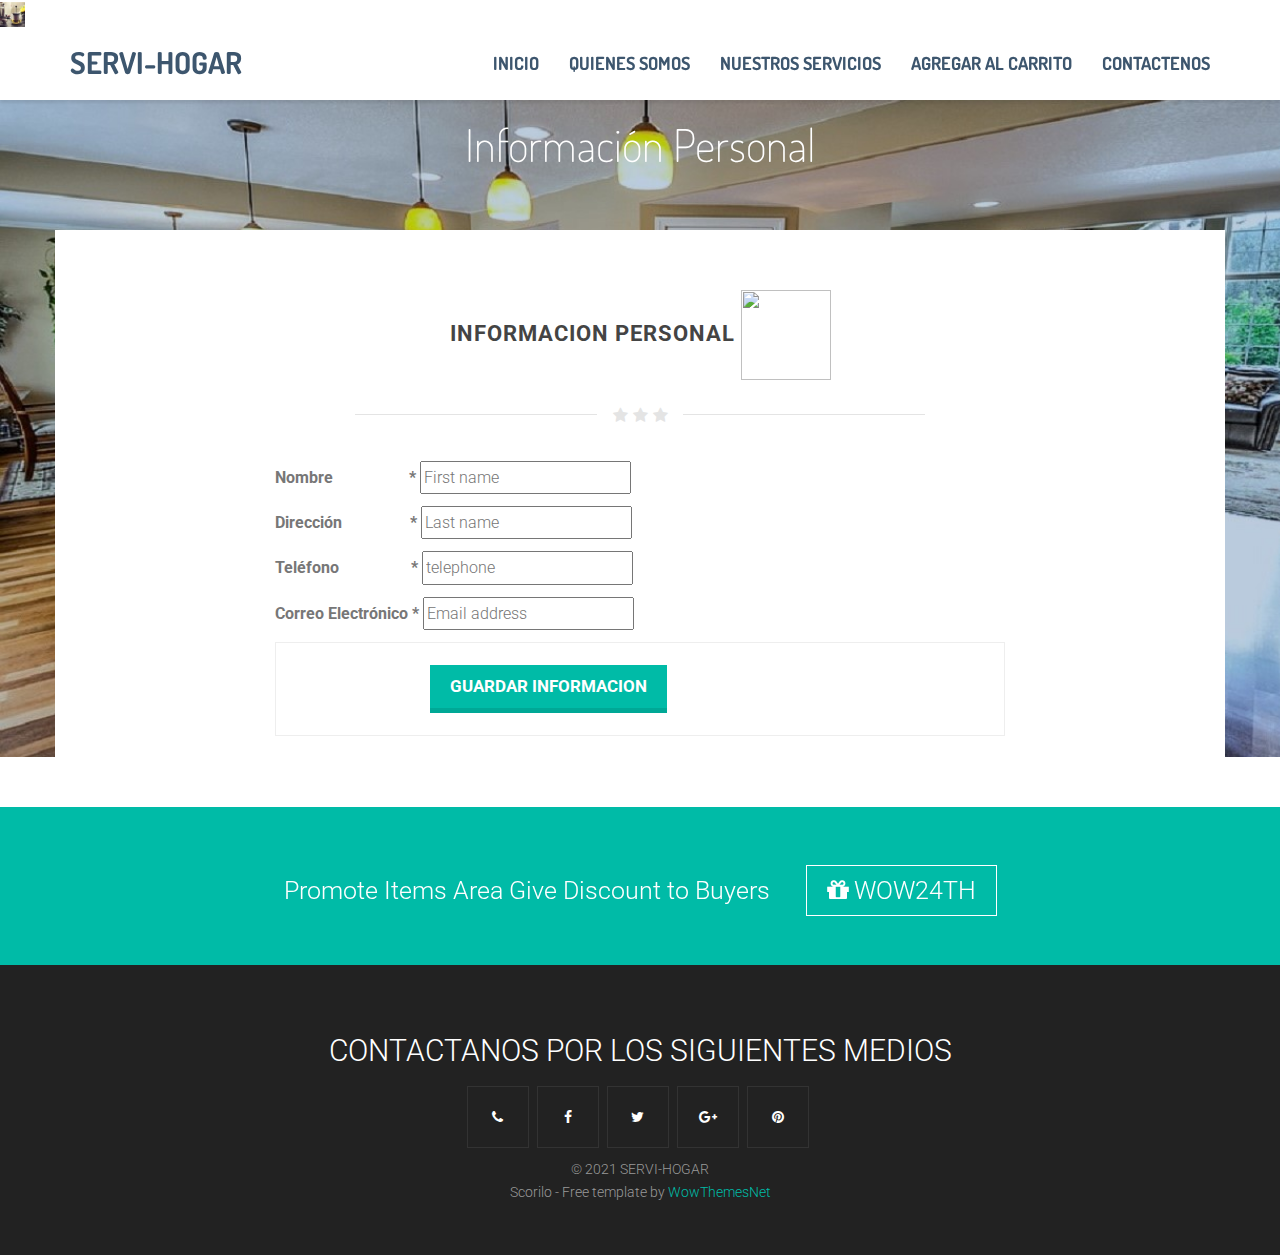
==== formularioCarrito.html @ 5433b6f9 "Add files via upload" ====
<!DOCTYPE html>
<html lang="es">
<head>
<meta charset="utf-8">
<meta name="viewport" content="width=device-width, initial-scale=1.0">
<meta name="generator" content="">
<link href="css/bootstrap.min.css" rel="stylesheet">
<link href="https://maxcdn.bootstrapcdn.com/font-awesome/4.6.3/css/font-awesome.min.css" rel="stylesheet">
<link href="css/style.css" rel="stylesheet">
<link href="https://fonts.googleapis.com/css?family=Dosis:200,300,400,500,600,700" rel="stylesheet">
<link href="https://fonts.googleapis.com/css?family=Roboto:200,300,400,500,600,700" rel="stylesheet">
<title>SERVI-HOGAR</title>

<body>
<!-- HEADER =============================-->
<HEAder class="item header margin-top-0">
    <div class="wrapper">
        <nav role="navigation" class="navbar navbar-white navbar-embossed navbar-lg navbar-fixed-top">
            <img width="25" height="25" src="images/scorilo2-70x70.jpg" alt="">
        <div class="container">
            <div class="navbar-header">
                <button data-target="#navbar-collapse-02" data-toggle="collapse" class="navbar-toggle" type="button">
                <i class="fa fa-bars"></i>
                <span class="sr-only">Toggle navigation</span>
                </button>
                <a href="index.html" class="navbar-brand brand"> SERVI-HOGAR </a>
            </div>
            <div id="navbar-collapse-02" class="collapse navbar-collapse">
                <ul class="nav navbar-nav navbar-right">
                    <li class="propClone"><a href="index.html">Inicio</a></li>
                    <li class="propClone"><a href="QuienesSomos.html">Quienes Somos</a></li>			
                    <li class="propClone"><a href="NuestrosServicios.html">Nuestros Servicios</a></li>
                    <li class="propClone"><a href="AgregaralCarrito.html">Agregar al Carrito</a></li>
                    <li class="propClone"><a href="contactenos.html">Contactenos</a></li>
                </ul>
            </div>
        </div>
        </nav>
        <div class="container">
            <div class="row">
                <div class="col-md-12 text-center">
                    <div class="text-pageheader">
                        <div class="subtext-image" data-scrollreveal="enter bottom over 1.7s after 0.0s">
                             Información Personal
                             
                        </div>
                    </div>
                </div>
            </div>
        </div>
    </div>
    <!-- CONTENT 1 =============================-->
<section class="item content">
    <div class="container toparea">
        <div class="underlined-title">
            <div class="editContent">
                <h1 class="text-center latestitems">INFORMACION PERSONAL   
                    <!-- AGREGAR IMAGEN  SEPT 21 =============================-->  
                    <img width="90" height="90" src="images/imagen inscripcion.jpg" alt=""></h1> 
                
                
            </div>
            <div class="wow-hr type_short">
                <span class="wow-hr-h">
                <i class="fa fa-star"></i>
                <i class="fa fa-star"></i>
                <i class="fa fa-star"></i>
                </span>
            </div>
        </div>
        <div id="edd_checkout_wrap" class="col-md-8 col-md-offset-2">
            <form name="formulario" id="formulario" method="get">
                <p id="edd-first-name-wrap">
                    <!--inicio de formulario-->		
                            
                    <!-- CALL TO ACTION sept 21<label class="edd-label" for="edd-first">
                    First Name <span class="edd-required-indicator">*</span>
                    </label>-->
                    <label class="edd-label" for="edd-first">
                    Nombre &nbsp;&nbsp;&nbsp;&nbsp;&nbsp;&nbsp;&nbsp;&nbsp;&nbsp;&nbsp;&nbsp;&nbsp;&nbsp;&nbsp;&nbsp;&nbsp;&nbsp;
                    <span class="edd-required-indicator">*</span>
                    </label>
                    <input class="edd-input required" type="text" name="edd_first" placeholder="First name" id="edd-first" value="" required="">
                </p>
    
                <p id="edd-last-name-wrap">
                    <!-- CALL TO ACTION sept 21<label class="edd-label" for="edd-last">
                    Last Name </label>-->
                    <label class="edd-label" for="edd-last">
                    Dirección &nbsp;&nbsp;&nbsp;&nbsp;&nbsp;&nbsp;&nbsp;&nbsp;&nbsp;&nbsp;&nbsp;&nbsp;&nbsp;&nbsp;&nbsp;
                    <span class="edd-required-indicator">*</span>
                    </label>
                    <input class="edd-input" type="text" name="edd_last" id="edd-last" placeholder="Last name" value="">
                </p>
    
                <p id="edd-last-telephone-wrap"><!-- SE AGREGA EL CAMPO TELEFONO sept 21>-->
                    <label class="edd-label" for="edd-last">
                    Teléfono &nbsp;&nbsp;&nbsp;&nbsp;&nbsp;&nbsp;&nbsp;&nbsp;&nbsp;&nbsp;&nbsp;&nbsp;&nbsp;&nbsp;&nbsp;&nbsp;
                    <span class="edd-required-indicator">*</span>
                    </label>
                    <input class="edd-input" type="text" name="edd_last" id="edd-last" placeholder="telephone" value="">
                </p>
                <p id="edd-email-wrap">
    
                    <!-- CALL TO ACTION sept 21<label class="edd-label" for="edd-email">
                    Email Address <span class="edd-required-indicator">*</span></label>-->
                    <label class="edd-label" for="edd-email">
                        Correo Electrónico <span class="edd-required-indicator">*</span></label>
                    <input class="edd-input required" type="email" name="edd_email" placeholder="Email address" id="edd-email" value="">
                </p>
            </form>
            <div id="edd_checkout_form_wrap" class="edd_clearfix">
                <form id="edd_purchase_form" class="edd_form" action="#" method="POST">
                    <fieldset id="edd_purchase_submit">
                        &nbsp;&nbsp;&nbsp;&nbsp;&nbsp;&nbsp;&nbsp;&nbsp;&nbsp;&nbsp;&nbsp;&nbsp;&nbsp;&nbsp;&nbsp;&nbsp;&nbsp;&nbsp;&nbsp;&nbsp;&nbsp;&nbsp;&nbsp;&nbsp;&nbsp;&nbsp;&nbsp;&nbsp;&nbsp;&nbsp;&nbsp;&nbsp;
                        <input type="hidden" name="edd_action" value="purchase">
                        <input type="hidden" name="edd-gateway" value="manual">
                        <!--CALL TO ACTION sept 21> <input type="submit" class="edd-submit button" id="edd-purchase-button" name="edd-purchase" value="Purchase">-->
                        <input type="submit" class="edd-submit button" id="edd-purchase-button" name="edd-purchase" value="Guardar Informacion">
                    </fieldset>
                </form>
            </div>
        </div>
    </div>
</section>
</HEAder>
</section>

<!-- CALL TO ACTION =============================-->
<section class="content-block" style="background-color:#00bba7;">
<div class="container text-center">
	<div class="row">
		<div class="col-sm-10 col-sm-offset-1">
			<div class="item" data-scrollreveal="enter top over 0.4s after 0.1s">
				<h1 class="callactiontitle"> Promote Items Area Give Discount to Buyers <span class="callactionbutton"><i class="fa fa-gift"></i> WOW24TH</span>
				</h1>
			</div>
		</div>
	</div>
</div>
</section>
<!-- FOOTER =============================-->
<div class="footer text-center">
	<div class="container">
		<div class="row">
			<p class="footernote">
				 <!--Connect with Scorilo-->
				 CONTACTANOS POR LOS SIGUIENTES MEDIOS
			</p>
			<ul class="social-iconsfooter">
				<li><a href="#"><i class="fa fa-phone"></i></a></li>
				<li><a href="#"><i class="fa fa-facebook"></i></a></li>
				<li><a href="#"><i class="fa fa-twitter"></i></a></li>
				<li><a href="#"><i class="fa fa-google-plus"></i></a></li>
				<li><a href="#"><i class="fa fa-pinterest"></i></a></li>
			</ul>
			<p>
				 &copy; 2021 SERVI-HOGAR<br/>
				 <!-- &copy; 2021 Your Website Name<br/>-->
				Scorilo - Free template by <a href="https://www.wowthemes.net/">WowThemesNet</a>
			</p>
		</div>
	</div>
</div>

<!-- SCRIPTS =============================-->
<script src="js/jquery-.js"></script>
<script src="js/bootstrap.min.js"></script>
<script src="js/anim.js"></script>
</body>
</html>
---- css/style.css ----
/*
Scorilo 1.0.1 - HTML Template by WowThemes.net
Visit: https://www.wowthemes.net
================================================== */
body {
	font-family:Roboto;
	font-weight:300;
	font-size:16px;
	color:#777;
	line-height:1.7;
}
h1,h2,h3,h4,h5,h6 {
	font-family:Roboto;
	font-weight:700;
}
.unstyle ul li,.unstyle ol li,ul.unstyle li,ol.unstyle li {
	list-style:none;
	line-height:inherit;
}
.text-left {
	text-align:left !Important;
}
a:hover {
	text-decoration:none;
}
.content-block {
	padding:50px 0;
	margin-top:50px;
}
.navbar-lg {
	min-height:76px;
}
.navbar-lg .navbar-brand {
	line-height:1;
	padding-top:20px;
	padding-bottom:26px;
	font-size:30px;
}
.navbar-toggle:before {
	background-image:url(../images/menu.png);
	background-repeat:no-repeat;
}
/*Color menus*/
header .navbar-white a {
	color:#3D566E;
	/*color: #ff0000;*/
	font-weight:700;
}
.item.content,.item.portfolio,.item.team,.item.pricing,.item.contact {
	padding-top:40px;
	padding-bottom:0px;
}
.padding-top-100 {
	padding-top:180px !important;
}
.padding-bottom-40 {
	padding-bottom:40px !important;
}
header .navbar-white {
	background:#fff;
	box-shadow:0px 3px 2px 0px rgba(50,50,50,0.1);
}

/*BANNER HOGAR*/
.item.header {
	background-image:url(../images/banner.jpg);
	background-repeat:no-repeat;
	background-position:0% top;
	background-size:cover;
	background-attachment:scroll;
	background-color:rgba(0,0,0,0);
}
.navbar-nav,.navbar>.container .navbar-brand {
	font-family:Dosis;
	text-transform:uppercase;
}
	
/*Texto en la imagen banner*/	
	.text-homeimage {
	text-align:center;
	color:#FFF;
	/*color:#00bba7;*/
	
	z-index:2;
	position:relative;
	font-size:75px;
	line-height:90px;
	text-transform:uppercase;
	padding-top:190px;
	padding-bottom:190px;
	font-weight:700;
	font-family:Dosis;
}
.text-pageheader {
	 text-align:center;
	color:#fff;
	z-index:2;
	position:relative;
	font-size:45px;
	line-height:90px;
	text-transform:uppercase;
	padding-top:100px;
	padding-bottom:100px;
	font-weight:700;
	font-family:Dosis;
}
.subtext-image {
	text-transform:none;
	font-weight:100 !Important;
}
.toparea {
	background:#fff;
	margin-top:-100px;
	padding-top:30px;
}

/*Texto aseo para el hogar*/
.numbertext {
	font-weight:700;
	font-size:20px;
	line-height:38px;
	color:#444;
	/*color:#ff0000;*/
	
	text-transform:uppercase;
	display:block;
	margin-bottom:10px;
}

/*imagenes servicios*/
.numberstep {
	background-color:#00bba7;
	border-radius:50%;
	color:#fff;
	margin-right:4px;
	text-align:center;
	height:60px;
	width:60px;
	line-height:60px;
	display:inline-block;
	font-size:25px;
	font-weight:700;
	margin-top:20px;
}
h1.latestitems {
	font-size:22px;
	line-height:28px;
	color:#444;
	text-transform:uppercase;
	letter-spacing:1px;
	margin-top:0;
}
.wow-hr {
	position:relative;
	font-size:0;
	text-align:center;
	height:24px;
	margin:auto;
	margin-top:2%;
	margin-bottom:3%;
	width:50%;
	padding:2px 0;
	overflow:hidden;
	clear:both;
}
.wow-hr-h:before {
	left:-13px;
	margin-left:-50%;
	background:#f7f7f7;
}
.wow-hr-h:after {
	left:13px;
	margin-right:-50%;
}
.wow-hr-h:before,.wow-hr-h:after {
	display:inline-block;
	content:"";
	height:1px;
	width:50%;
	margin-top:9px;
	vertical-align:top;
	position:relative;
	background-color:#e4e4e4;
}
.wow-hr-h i {
	font-size:16px;
	line-height:20px;
	height:20px;
	width:20px;
	vertical-align:top;
	text-align:center;
	color:#e4e4e4;
}
.paddingtop0 {
	padding-top:0 !Important;
}
.paddingbottom20 {
	padding-bottom:20px !Important;
}
.homebrowseitems {
	text-decoration:none;
	background-color:#00bba7;
	font-weight:700;
	font-size:20px;
	border:0;
	padding:13px 39px;
	letter-spacing:1px;
	margin-top:-20px;
	display:inline-block;
	color:#fff;
	margin-bottom:0px;
}
.homebrowseitemsicon {
	color:#fff;
	display:inline-block;
	padding:13px 20px;
	margin-top:-13px;
	margin-bottom:-13px;
	margin-right:-39px;
	margin-left:15px;
	background:rgba(0,0,0,0.2);
}
a.homebrowseitems:hover {
	color:#fff;
	opacity: 0.8;
}
/*==============================================* SHOP *===============================================*/
img {
	max-width: 100%;
}
/*Product Box*/
.maxproduct {
	max-height:300px;
	overflow:hidden;
	display:inline-block;
}
.productbox {
	background:#fff;
	padding:13px;
	border:1px solid #e4e4e4;
	margin-bottom:30px;
}
.latest-items .productbox {
	margin-bottom:30px;
}
.productbox h1 {
	display:block;
	font-size:17px;
	text-transform:uppercase;
	margin-top:15px;
	border-bottom:double medium #eee;
	padding-bottom:15px;
	margin-bottom:10px;
	font-weight:500;
	color:#333;
}
.product-details {
	padding:6px 0 0 0;
	text-align:center;
	color:#444;
}
.productbox .price {
	font-weight:400;
}
.shopsection .productbox {
	margin-bottom:30px;
}
.captionshop {
	display:none;
	position:absolute;
	top:0;
	left:0;
	background-color:#00bba7;
	width:100%;
	height:100%;
}
.captionshop h3,.captionshop p {
	color:#fff;
	margin:20px;
}
.captionshop h3 {
	margin:30px 20px 10px;
}
.captionshop p {
	font-size:15px;
	margin:0 20px 15px;
}
.captionshop a.learn-more {
	padding:8px 12px;
	background:transparent;
	color:#fff;
	font-weight:bold;
	text-decoration:none;
	border:1px solid;
	display:inline-block;
	min-width:120px;
	text-transform:uppercase;
	font-size:16px;
}
.captionshop a.learn-more.detailslearn {
	margin-left:-1px;
}
.captionshop a.learn-more:hover {
	background:#fff;
	color:#00bba7;
	display:inline-block;
	border:1px solid #fff;
}
.fadeshop {
	position:relative;
	 max-height:300px;
}
.properties-box {
	padding:20px 20px 15px 20px;
	border:1px solid #e4e4e4;
	margin-top:25px;
	clear:both;
	float:none;
	line-height:1.7;
}
.slide-text {
	position:relative;
	color:#666;
	overflow:hidden;
	text-align:center;
	font-size:22px;
	font-weight:300;
	line-height:35px;
	max-width:75%;
	margin:0px auto;
	margin-top:0px;
}
.edd-submit.button {
	font-size:20px;
	border:0px;
	padding:7px 20px;
	text-decoration:none;
	color:#444;
	text-align:center;
	font-weight:400;
	background:#fff;
	text-transform:uppercase;
	border-radius:0;
	border-bottom:5px solid rgba(0,0,0,0.1);
	background-color:#00bba7;
	color:#fff;
}
.edd-submit.button,.edd-submit.button:visited {
	background-color:#00bba7;
	color:#fff;
	border-bottom:5px solid rgba(0,0,0,0.1);
}
.edd-submit.button:hover {
	opacity:0.8;
}
.rightarea-price .edd-submit.button {
	font-size:25px;
	padding:14px 25px;
	text-decoration:none;
	color:#fff;
	text-align:center;
	font-weight:400;
	border-bottom:5px solid rgba(0,0,0,0.1);
	text-transform:uppercase;
	border-radius:0;
}
.rightarea-price .edd_purchase_submit_wrapper a.edd-add-to-cart.edd-has-js,.rightarea-price .edd-submit.button {
	display:block;
}
.edd-submit.button.active,.edd-submit.button:focus,.edd-submit.button:hover {
	color:#fff;
}
#edd-purchase-button,.edd-submit,input[type=submit].edd-submit {
	background-color:#00bba7;
	color:#fff;
	border:0;
	border-radius:0;
	border-bottom:5px solid rgba(0,0,0,0.1);
	font-size:17px;
	font-weight:700;
}
#edd_checkout_cart a.edd-cart-saving-button,th input[type=submit].edd-submit {
	text-decoration:none;
	padding:4px 10px;
	text-transform:none;
	font-size:14px;
	background:#fff;
	color:#444;
	border:1px solid #eee;
	font-weight:500;
}
#edd_checkout_cart input.edd-item-quantity {
	padding-left:10px;
}
.edd-cart-added-alert {
	border:2px solid green;
	padding:7px 10px;
	margin-bottom:30px;
	float:right;
	display:inline;
	margin-left:20px;
}
.btn-buynow {
	font-size:25px;
	padding:14px 25px;
	text-decoration:none;
	color:#fff;
	text-align:center;
	font-weight:400;
	border-bottom:5px solid rgba(0,0,0,0.1);
	text-transform:uppercase;
	border-radius:0;
	display:block;
	background:#33c9b9;
}
.rightarea-price .edd-cart-ajax-alert {
	display:inline;
}
.rightarea-price .edd-cart-added-alert {
	border:2px solid green;
	padding:16px 10px;
	top:2px;
	position:absolute;
	margin-left:20px;
	clear:both;
	float:none;
	margin-bottom:0px;
}
.rightarea-price .edd_download_purchase_form {
	margin-bottom:0;
}
.rightarea-price .edd_go_to_checkout {
	clear:both;
	float:none;
	margin-bottom:0px;
}
.rightarea-price .edd-submit.button {
	display:block;
	clear:both;
	float:none;
	margin-bottom:0px;
}
.edd_empty_cart {
	padding:20px;
	display:block;
	background-color:#fcf8e3;
	border:#faebcc 1px solid;
	color:#8a6d3b;
	text-align:center;
	margin-bottom:200px;
}
.headercart {
	color:#fff;
	font-size:21px;
	display:block;
	padding-top:45px;
	font-weight:300;
	letter-spacing:1px;
	z-index:2;
	position:relative;
}
.headercart a {
	z-index:2;
	position:relative;
	color:#fff;
}
.filtertagscats a {
	color:#999;
	border:1px solid #ccc;
	padding:5px 10px;
	margin-right:10px;
	margin-bottom:13px;
	display:inline-block;
	text-transform:uppercase;
	font-size:13px !Important;
}
table#edd_purchase_receipt td,table#edd_purchase_receipt th,table#edd_purchase_receipt_products td,table#edd_purchase_receipt_products th {
	text-align:left;
	border:1px solid #eee;
	padding:10px;
}
#edd_checkout_cart {
	text-align:left;
	width:100%;
	border:none;
	margin:0 0 21px;
	table-layout:auto;
}
#edd_checkout_cart .edd_cart_header_row th {
	background:#fafafa;
	padding:1.387em;
}
#edd_checkout_cart td,#edd_checkout_cart th {
	text-align:left;
	border:1px solid #eee;
	color:#666;
	padding:.5em 1.387em;
}
#edd_checkout_form_wrap fieldset {
	border:1px solid #eee;
	padding:1.387em;
	margin:0 0 21px;
}
legend {
	display:inline-block !Important;
}
#edd_checkout_form_wrap label {
	font-weight:700;
	display:block;
	position:relative;
	line-height:100%;
	font-size:95%;
	margin:0 0 5px;
}
#edd_checkout_form_wrap input[type=text],#edd_checkout_form_wrap input[type=email],#edd_checkout_form_wrap input[type=password],#edd_checkout_form_wrap input[type=tel],#edd_checkout_form_wrap textarea {
	padding:4px 6px;
}
#edd_checkout_form_wrap input.edd-input,#edd_checkout_form_wrap textarea.edd-input {
	display:inline-block;
	width:100%;
	border:1px solid #eee;
}
.myaccountsection legend {
	-webkit-padding-start:0;
	text-transform:uppercase;
	margin-bottom:20px;
	font-weight:700;
	display:block;
}
.myaccountsection #edd_login_form {
	margin-top:20px;
}
.myaccountsection #edd_login_form input,.myaccountsection #edd_login_form select {
	margin-bottom:0;
	margin-left:10px;
}
.myaccountsection #edd_login_form input[type="submit"] {
	margin-left:0px;
}
.myaccountsection input,.myaccountsection select {
	margin-bottom:20px;
	padding:7px 5px;
}
.myaccountsection input[type="submit"] {
	background:#333;
	padding:7px 20px;
	color:#fff;
	border:0px;
	margin-left: 0px;
}
/* WOW Fancy Box 3================================================== */
.infoarea .maintitle,.maintitle {
	font-size:22px;
	line-height:28px;
	color:#444;
	text-transform:uppercase;
	margin-bottom:40px;
	letter-spacing:1px;
}
.infoareaicon {
	font-size:40px;
	position:absolute;
	top:-18px;
	left:43%;
	background:#fff;
	padding-left:10px;
	padding-right:10px;
	color:#00bba7;
}
.infoareawrap {
	border:1px solid #eee;
	padding:20px;
}
.infoareawrap h1.subtitle {
	margin-top:20px;
	color:#444;
	text-transform:uppercase;
	font-size:16px;
	letter-spacing:1px;
	margin-bottom: 15px;
}
/* the text box */
.slide-text {
	position:relative;
	color:#666;
	overflow:hidden;
	text-align:center;
	font-size:22px;
	font-weight:300;
	line-height:35px;
	max-width:75%;
	margin:0px auto;
}
.slide-text img {
	border-radius:50%;
	max-width:100px;
	margin:20px 0;
}
.slide-text p {
	margin-top:0px;
	font-size:19px;
}
.slide-text a p {
	color:#666;
}
.slide-text h2 {
	font-style:normal;
	font-size:24px;
	line-height:28px;
	color:#444;
	text-transform:uppercase;
	letter-spacing:1px;
	margin-bottom:15px;
	margin-top:0;
}
.callactiontitle {
	font-size:25px;
	font-weight:300;
	color:#fff;
}
.callactionbutton {
	border:1px solid;
	padding:10px 20px;
	margin-left:30px;
}
.footer ul.social-iconsfooter li {
	display:inline-block;
	float:none;
	position:relative;
	background:transparent;
	margin-right:5px;
	border:1px solid #333;
}
.footer ul.social-iconsfooter li a {
	color:#fff;
	width:60px;
	height:60px;
	line-height:60px;
	display:inline-block;
}
.footer {
	background:#222;
	color:#999;
	font-size:14px;
	padding:60px 0 40px 0;
	margin-top:0px;
}
ul,ol {
	-moz-padding-start:0px;
	-webkit-padding-start:0px;
	-khtml-padding-start:0px;
	-o-padding-start:0px;
	padding-start:0px;
	padding-left:0px;
}
.footernote {
	font-size:30px;
	color:#fff;
}
.footer a {
	color:#00bba7;
}
#contactform input,#contactform textarea {
	border:0px;
	border:1px solid #eee;
	width:100%;
	background-color:transparent;
	padding:14px 10px;
	margin-bottom:20px;
	border-radius:0;
	font-size:14px;
}
#contactform .btn {
	background:#333;
	color:#fff;
	border:1px solid #333;
	font-size:16px;
	font-weight:700;
	text-transform:uppercase;
}
.done {
	display:none;
}
.error input,input.error,.error textarea,textarea.error {
	background-color:#ffffff;
	border-bottom:2px solid orangered !Important;
	transition:border linear 0.2s,box-shadow linear 0.2s;
}
@media (min-width:768px) {
	.navbar-lg .navbar-nav>li>a {
		padding-top:26px;
		padding-bottom:26px;
		 font-size:18px;
	}
	.navbar-lg .navbar-nav>li>a:hover,.navbar-lg .navbar-nav>li>a:active {
		background:#fff;
		color: #00bba7;
	}
}
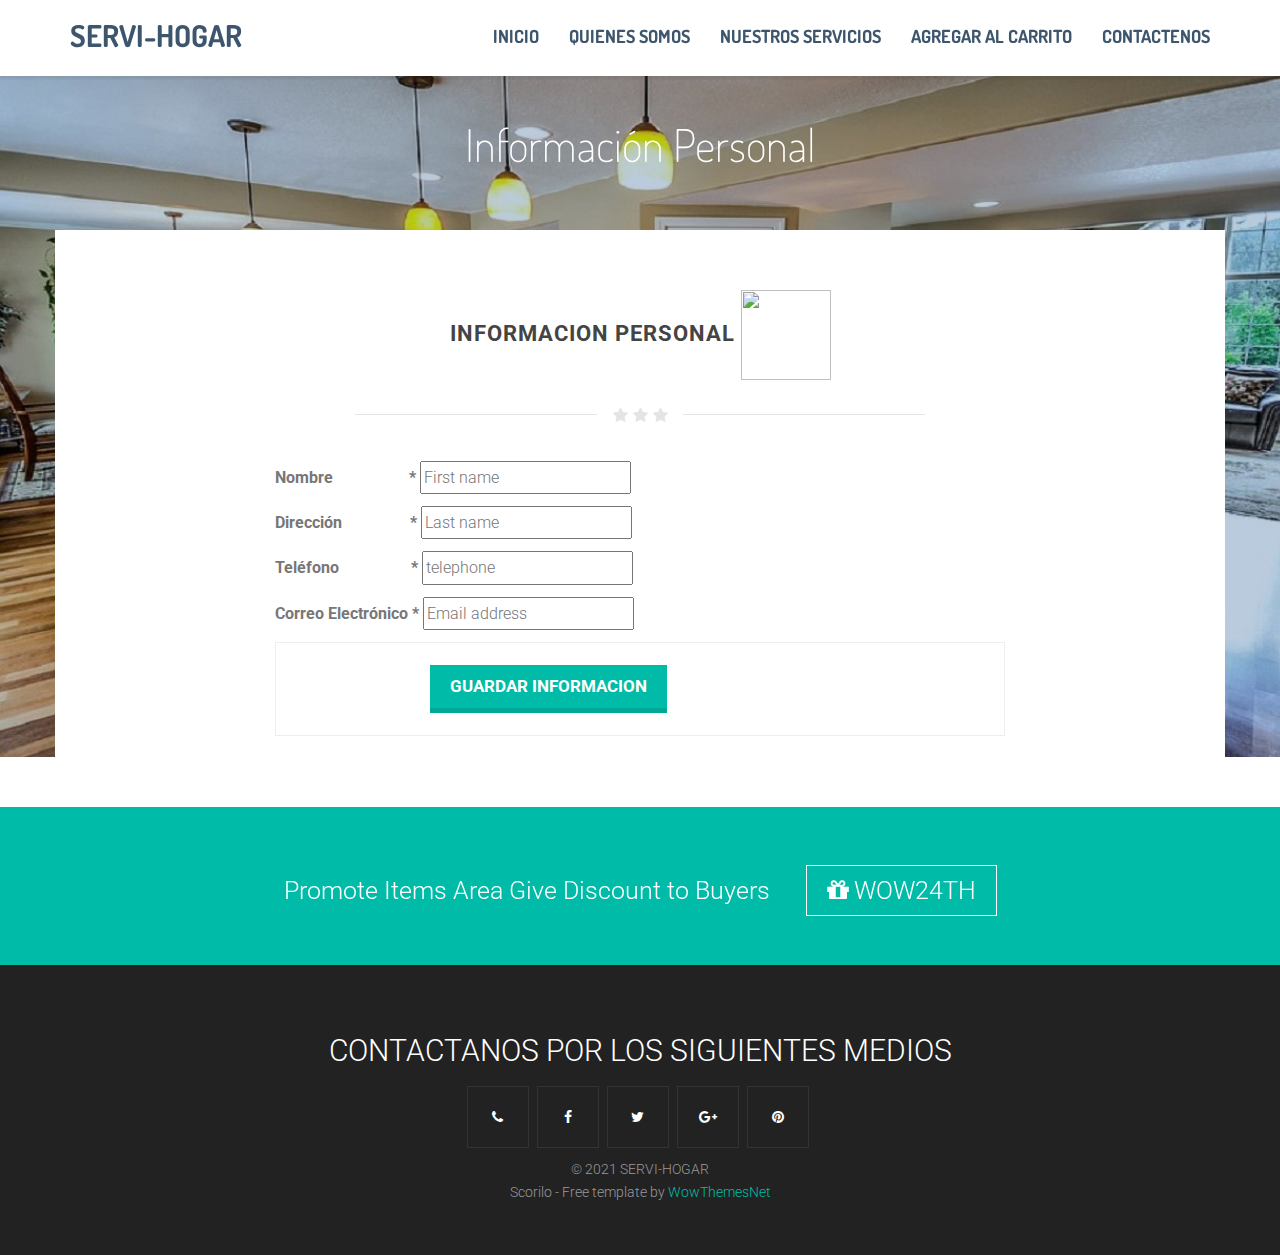
==== commit 596202b0: "Add files via upload" ====
--- a/formularioCarrito.html
+++ b/formularioCarrito.html
@@ -16,7 +16,7 @@
 <HEAder class="item header margin-top-0">
     <div class="wrapper">
         <nav role="navigation" class="navbar navbar-white navbar-embossed navbar-lg navbar-fixed-top">
-            <img width="25" height="25" src="images/scorilo2-70x70.jpg" alt="">
+            <!--<img width="30" height="30" src="images/scorilo2-70x70.jpg" alt="">-->
         <div class="container">
             <div class="navbar-header">
                 <button data-target="#navbar-collapse-02" data-toggle="collapse" class="navbar-toggle" type="button">
